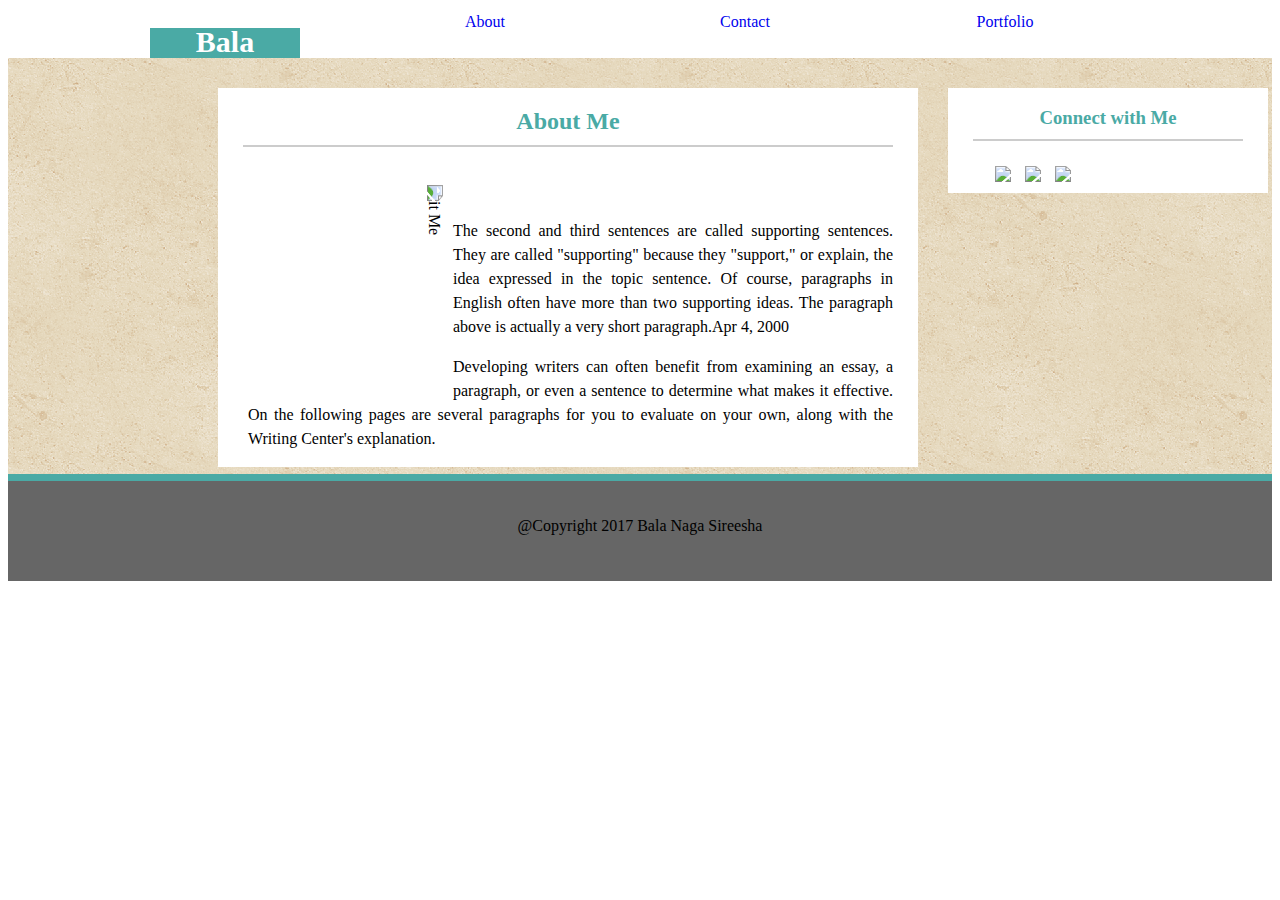
==== index.html @ 5344103e "done copying files" ====
<!DOCTYPE html>
<html>
<head>
	<title>My Profile</title>
	<!--<link rel="stylesheet" type="text/css" href="http://meyerweb.com/eric/tools/css/reset/reset.css">-->
	<link rel="stylesheet" type="text/css" href="style.css">
</head>
<body>
			<header>
				<ul>
					<li><h1 id="pname">Bala</h1></li>
					<a href="index.html">
						<li>About</li>
					</a>
					
					<a href="contact.html">
						<li>Contact</li>
					</a>
					<a href="portfolio.html">
						<li>Portfolio</li>
					</a>
				</ul>


			</header>

		<div id="container">
			

			<section id="main-bio">

				<h2>About Me</h2><br>

				<img id="bio-image" src="C:\Users\Sirisha\Desktop\home-work\total-proj\images\siri.jpg" alt="it Me"><br>
				<p class="aboutp">The second and third sentences are called supporting sentences. They are called "supporting" because they "support," or explain, the idea expressed in the topic sentence. Of course, paragraphs in English often have more than two supporting ideas. The paragraph above is actually a very short paragraph.Apr 4, 2000</p>

				<p class="aboutp">Developing writers can often benefit from examining an essay, a paragraph, or even a sentence to determine what makes it effective. On the following pages are several paragraphs for you to evaluate on your own, along with the Writing Center's explanation.</p>

			</section>

			<section id="contact-info">
				
				<h3><strong>Connect with Me</strong></h3>

				<ul>
					<li>
					    <a href="https://github.com/nbnsireesha">
					      <img class="small" src="C:\Users\Sirisha\Desktop\home-work\total-proj\images\if_github_square_black_107109.png">
					    </a>
	  				</li>

					<li>
					    <a href="https://www.linkedin.com/in/bala-naga-sireesha-nekkanti-05011a69?lipi=urn%3Ali%3Apage%3Ad_flagship3_profile_view_base%3B%2F2owKLOzRYaXzt5Z5wBqDQ%3D%3D">
					      <img class="small" src="C:\Users\Sirisha\Desktop\home-work\total-proj\images\if_linkedin_square_color_107091.png">
					    </a>
					</li>

					<li>
					    <a href="https://stackoverflow.com/users/8514142/sireesha">
					      <img class="small" src="C:\Users\Sirisha\Desktop\home-work\total-proj\images\if_Stack_Overflow_1298710.png">
					    </a>
	  				</li>
					
				</ul>

			</section>
		</div>
		<footer>
				
				<p>@Copyright 2017 Bala Naga Sireesha</p>

		</footer>

	

</body>
</html>
---- style.css ----
h1{
	
	background-color:#4aaaa5 ;
	color: #ffffff;
	height: 30px;
	font-size: 30px;
	
}
header{
	width: 1200px;
	height: 50px;
	margin:0;
	margin-left: auto;
	margin-right: auto;
	background-color: #ffffff;
	border-color: #dddddd;
}
#container{
	
	background-image: url("./images/vintage-concrete/vintage-concrete/vintage-concrete.png");
	background-repeat: repeat;
	height: auto;
	overflow: auto;
}
#main-bio{
	width: 650px;
	float: left;
	background-color: #ffffff;
	margin-left: 210px;
	margin-right: 30px;
	height: auto;
	margin-top: 30px;
	padding-left: 25px;
	padding-right: 25px;
	margin-bottom: 7px;

}
#contact-info{
	width: 270px;
	float: left;
	padding: 0;
	background-color: #ffffff;
	border-color: #dddddd;
	margin-left: auto;
	margin-right: auto;
	margin-top: 30px;
	padding-left: 25px;
	padding-right: 25px;

}
#contact-info ul{

	margin-left: 15px;
	margin-right: 15px;
	padding: 0;
}
#contact-info li{
	list-style-type: none;
	float: left;
	display: block; 
	margin-left: 7px;
	margin-right: 7px;
	display: block;
	cursor: pointer;
	margin: 7px;

}
#bio-image{
	width: 200px;
	height: 200px;
	float: left;
	clear: both;
	margin-right: 10px;
	transform: rotate(90deg);

}
.aboutp{
	margin-left: 5px;
	line-height: 24px;
	text-align: justify;
}
footer{
	background-color: #666666;
	text-align: center;
	padding-top: 20px;
	padding-bottom: 20px;
	clear: both;
	margin-bottom: 0;
	border-top-style: solid;
	border-top-width: 7px;
	border-top-color: #4aaaa5;
	height: 60px;
}
h2,h3{
	text-align: center;
	border-bottom: 2px solid #cccccc;
	padding-bottom: 10px;
	color: #4aaaa5; 
	width: 100%;
}
#small{
	width: 25px;
	height: 25px;
}
header ul{
	margin: 0;
	padding: 0;

}
header li{
	list-style-type: none;
	float: left;
	display: block; 
	width: 150px;
	height: 50px;
	text-align: center;
	line-height: 27px;
	float: right;
}
header ul li:first-child{
	float: left;
	margin-left: 110px;


}
.clearing{
	clear: both;
}
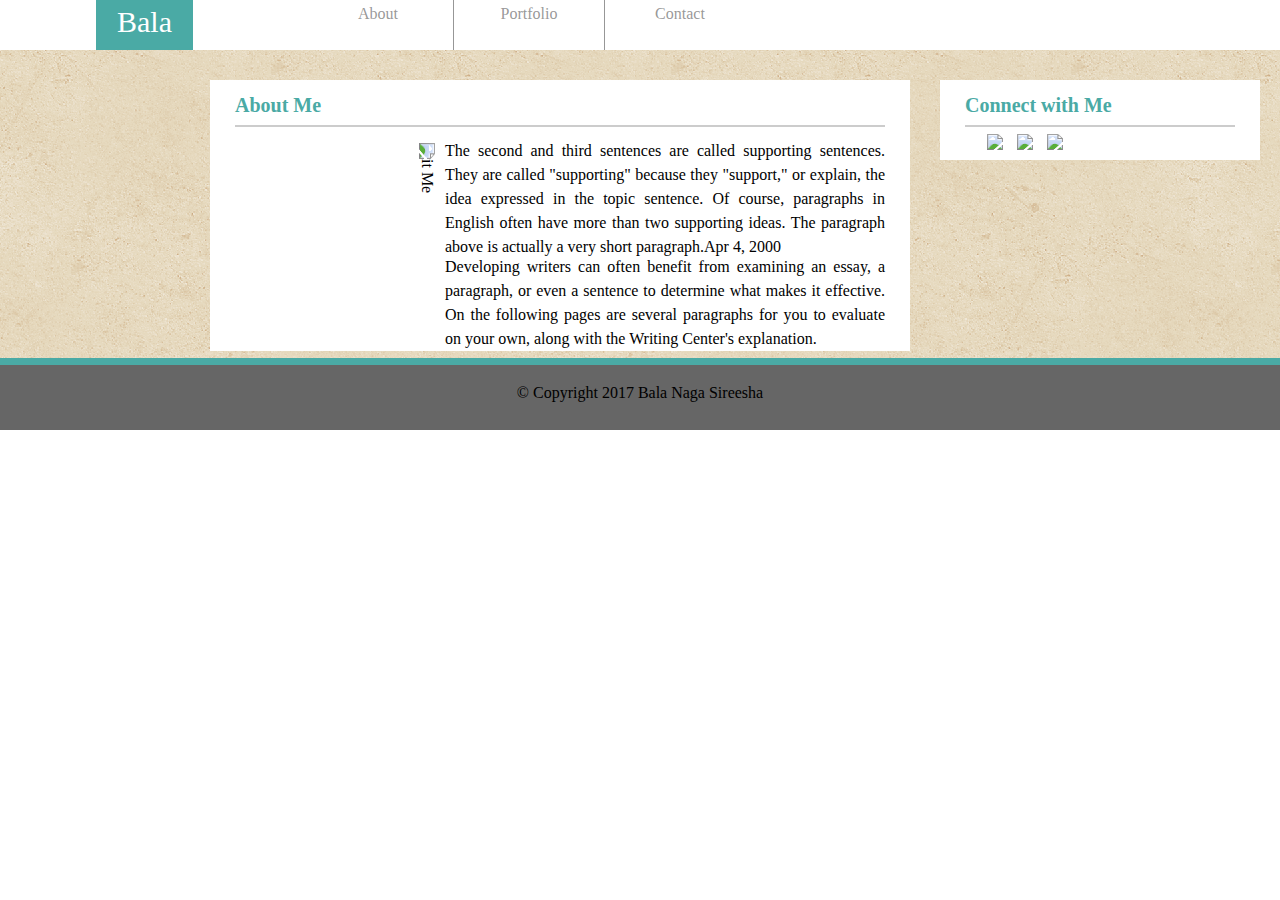
==== commit ee5d8d67: "commited" ====
--- a/index.html
+++ b/index.html
@@ -3,22 +3,21 @@
 <head>
 	<title>My Profile</title>
 	<!--<link rel="stylesheet" type="text/css" href="http://meyerweb.com/eric/tools/css/reset/reset.css">-->
+	<meta charset="utf-8">
+	<meta name="viewport" content="width=device-width, initial-scale=1.0">
+	<link rel="stylesheet" type="text/css" href="reset.css">
 	<link rel="stylesheet" type="text/css" href="style.css">
 </head>
 <body>
-			<header>
+			<div>
+				<h1 id="pname">Bala</h1>
+			</div>
+			<header id="navcon">
 				<ul>
-					<li><h1 id="pname">Bala</h1></li>
-					<a href="index.html">
-						<li>About</li>
-					</a>
 					
-					<a href="contact.html">
-						<li>Contact</li>
-					</a>
-					<a href="portfolio.html">
-						<li>Portfolio</li>
-					</a>
+					  <li><a href="index.html">About</a></li>
+				      <li><a href="portfolio.html">Portfolio</a></li>
+				      <li><a href="contact.html">Contact</a></li>
 				</ul>
 
 
@@ -32,7 +31,7 @@
 				<h2>About Me</h2><br>
 
 				<img id="bio-image" src="C:\Users\Sirisha\Desktop\home-work\total-proj\images\siri.jpg" alt="it Me"><br>
-				<p class="aboutp">The second and third sentences are called supporting sentences. They are called "supporting" because they "support," or explain, the idea expressed in the topic sentence. Of course, paragraphs in English often have more than two supporting ideas. The paragraph above is actually a very short paragraph.Apr 4, 2000</p>
+				<p class="aboutp">The second and third sentences are called supporting sentences. They are called "supporting" because they "support," or explain, the idea expressed in the topic sentence. Of course, paragraphs in English often have more than two supporting ideas. The paragraph above is actually a very short paragraph.Apr 4, 2000</p><br>
 
 				<p class="aboutp">Developing writers can often benefit from examining an essay, a paragraph, or even a sentence to determine what makes it effective. On the following pages are several paragraphs for you to evaluate on your own, along with the Writing Center's explanation.</p>
 
@@ -65,9 +64,9 @@
 
 			</section>
 		</div>
-		<footer>
+		<footer class="foo">
 				
-				<p>@Copyright 2017 Bala Naga Sireesha</p>
+				<p>&copy; Copyright 2017 Bala Naga Sireesha</p>
 
 		</footer>
 
--- a/style.css
+++ b/style.css
@@ -1,4 +1,50 @@
-
+#navcon a {
+	text-decoration: none;
+	color: rgba(102, 102, 102, 0.68);
+}
+#pname{
+	margin-top: 0px;
+    margin-bottom: 0px;
+    height: 50px;
+    padding-top: -5px;
+    clear: both;
+    display: inline-block;
+    float: left;
+    padding-left: 21px;
+    padding-right: 21px;
+    line-height: 44px;
+    margin-left: 96px;
+}
+.foo{
+	background-color: #666666;
+    text-align: center;
+    padding-top: 20px;
+    padding-bottom: 20px;
+    clear: both;
+    margin-bottom: 0;
+    border-top-style: solid;
+    border-top-width: 7px;
+    border-top-color: #4aaaa5;
+    height: 25px;
+}
+.head{
+	font-size: 20px;
+    font-weight: bold;
+    border-bottom: 2px solid #cccccc;
+    padding-bottom: 10px;
+    padding-top: 15px;
+}
+#navcon li{
+	position: relative;
+	display: inline-block;
+	float: left;
+	padding: auto;
+	margin-bottom: 0px;
+	list-style-type: none;
+}
+#navcon li:not(:first-child) {
+	border-left: solid 1px rgba(102, 102, 102, 0.68);
+}
 h1{
 	
 	background-color:#4aaaa5 ;
@@ -77,27 +123,31 @@
 }
 .aboutp{
 	margin-left: 5px;
-	line-height: 24px;
-	text-align: justify;
+    line-height: 24px;
+    text-align: justify;
+    margin-top: -20px;
 }
 footer{
-	background-color: #666666;
-	text-align: center;
-	padding-top: 20px;
-	padding-bottom: 20px;
-	clear: both;
-	margin-bottom: 0;
-	border-top-style: solid;
-	border-top-width: 7px;
-	border-top-color: #4aaaa5;
-	height: 60px;
+	    background-color: #666666;
+    text-align: center;
+    padding-top: 20px;
+    padding-bottom: 20px;
+    clear: both;
+    margin-bottom: 0;
+    border-top-style: solid;
+    border-top-width: 7px;
+    border-top-color: #4aaaa5;
+    height: 25px;
 }
 h2,h3{
-	text-align: center;
-	border-bottom: 2px solid #cccccc;
-	padding-bottom: 10px;
-	color: #4aaaa5; 
-	width: 100%;
+	text-align: left;
+    border-bottom: 2px solid #cccccc;
+    padding-bottom: 10px;
+    color: #4aaaa5;
+    width: 100%;
+    font-size: 20px;
+    font-weight: bold;
+    margin-top: 15px;
 }
 #small{
 	width: 25px;
@@ -127,3 +177,419 @@
 .clearing{
 	clear: both;
 }
+textarea{
+	width: 610px;
+	padding: 12px 20px;
+	margin: 8px 0;
+	height: 150px;
+
+}
+input[type=text]{
+	width: 610px;
+	padding: 12px 20px;
+	margin: 8px 0;
+
+}
+input[type=submit]{
+	width: 93px;
+	background-color: #4aaaa5 ;
+	color: white;
+	cursor: pointer;
+	margin: 8px 0;
+	border: none;
+	height: 43px;
+
+}
+#contacth1{
+	color: #4aaaa5;
+    font-size: 25px;
+    font-weight: bold;
+    border-bottom: 2px solid #cccccc;
+    padding-bottom: 10px;
+    padding-top: 15px;
+    margin-bottom: 10px;
+}
+#placeholders1,#placeholders2,#placeholders3,#placeholders4,
+#placeholders5{
+	position: relative;
+}
+.port-image{
+	   
+    width: 280px;
+    height: 185px;
+    float: left;
+    margin-right: 41px;
+    margin-left: 4px;
+    margin-top: 19px;
+    margin-bottom: 11px;
+}
+#port-p{
+	color:  #4aaaa5;
+	font-size: 25px;
+	font-weight: bold;
+	border-bottom: 2px solid #cccccc;
+	padding-bottom: 10px;
+
+}
+.imgs{
+	position: absolute;
+    width: 280px;
+    height: 50px;
+    bottom: 10px;
+    color: white;
+    background-color: #4aaaa5;
+    clear: both;
+    float: left;
+    text-align: center;
+    line-height: 45px;
+}
+.img1{
+	
+    left: 4px;
+    top: 141px;
+}
+.img2{
+	right: 41px;
+    top: 141px;
+}
+.img3{
+	left: 4px;
+    top: 353px;
+}
+.img4{
+	right: 41px;
+	top: 353px;
+}
+.img5{
+	top: 573px;
+    left: 4px;
+}
+
+
+
+/*
+for desktop contact.html
+*/
+
+
+@media only screen and (max-width:980px) {
+	textarea{
+		width: 289px;
+		padding: 6px 10px;
+		margin: 4px 0;
+		height: 150px;
+
+	}
+	input[type=text]{
+		width: 289px;
+	    padding: 10px 10px;
+	    margin: 4px 0;
+
+	}
+	input[type=submit]{
+		width: 90px;
+		background-color: #4aaaa5 ;
+		color: white;
+		cursor: pointer;
+		margin: 8px 0;
+		border: none;
+		height: 43px;
+
+	}
+}/*end of media query */
+/*
+for desktop portfolio
+*/
+@media only screen and (max-width:980px){
+    .port-image{
+       
+        min-width: 98%;
+    height: auto;
+    margin-right: 20px;
+    margin-left: 3px;
+    margin-top: 10px;
+    margin-bottom: 7px;
+    }
+    .imgs{
+            min-width: 358px;
+    }
+    .img1{
+    
+       left: 3px;
+    	top: 291px;
+    }
+    .img2{
+            left: 3px;
+    	top: 671px;
+    }
+    .img3{
+       left: 3px;
+    	top: 1047px;
+    }
+    .img4{
+        left: 3px;
+    	top: 1421px;
+    }
+    .img5{
+        top: 1799px;
+    	left: 3px;
+    }
+
+
+}
+
+
+
+
+/*
+for desktop index.html
+*/
+@media only screen and (max-width: 980px) {
+	#main-bio{
+		width: 365px;
+    margin-left: 95px;
+    margin-right: 20px;
+    margin-top: 20px;
+    padding-left: 20px;
+    padding-right: 20px;
+	}
+
+	#contact-info{
+		  width: 194px;
+    /* margin-right: 25px; */
+    padding-left: 20px;
+    padding-right: 20px;
+    margin-top: 21px;
+	}
+	#bio-image{
+		max-width: 100%;
+	    min-width: 70%;
+	    float: none;
+	    display: block;
+	    height: auto;
+	    margin-top: 10%;
+	    margin-bottom: 10%;
+	    margin-left: 14%;
+	}
+	.small{
+		width: 40px;
+    	height: 40px;
+	}
+	#container{
+	
+		width: 100%;
+	    margin-right: 10px;
+	    margin-left: auto;
+	    margin-right: auto;
+	
+	}
+	header{
+		width: 1024px;
+		margin-left: auto;
+		margin-right: auto;
+	}
+	footer{
+		width: 100%;
+	    margin-right: 0;
+	    margin-left: auto;
+	}
+
+}
+/*
+for tablets index.html and contact.html
+*/
+@media only screen and (max-width: 768px) {
+    #main-bio{
+        width: 75%;
+    }
+    #bio-image {
+		    min-width: 150px;
+	    min-height: 150px;
+	    float: left;
+	    display: inline;
+	    margin-top: 2%;
+	    margin-bottom: 5%;
+	    margin-left: -4%;
+	    margin-right: -2%;
+	}
+	#contact-info{
+		 width: 75%;
+    /* margin-right: 25px; */
+    padding-left: 20px;
+    padding-right: 20px;
+    margin-top: 21px;
+    margin-left: 15%;
+    margin-bottom: 3%;
+	}
+	textarea{
+		width: 430px;
+		padding: 6px 10px;
+		margin: 4px 0;
+		height: 150px;
+
+	}
+	input[type=text]{
+		width: 430px;
+		padding: 10px 10px;
+		margin: 4px 0;
+
+	}
+	input[type=submit]{
+		width: 70px;
+		background-color: #4aaaa5 ;
+		color: white;
+		cursor: pointer;
+		margin: 8px 0;
+		border: none;
+		height: 43px;
+
+	}
+
+}
+/*for tablets portfolio.html  */
+
+@media only screen and (max-width: 768px){
+    .port-image{
+       
+        width: 70%;
+        margin-right: 20px;
+        margin-left: 3px;
+        margin-top: 10px;
+        margin-bottom: 7px;
+    }
+    .imgs{
+        width: 70%;
+    }
+    .img1{
+    
+        left: 3px;
+        top: 134px;
+    }
+    .img2{
+            left: 3px;
+            top: 337px;
+    }
+    .img3{
+       left: 3px;
+        top: 539px;
+    }
+    .img4{
+        left: 3px;
+        top: 737px;
+    }
+    .img5{
+        top: 944px;
+    	left: 3px;
+    }
+
+
+}
+@media only screen and (max-width: 640px){
+    
+	#main-bio{
+        width: 75%;
+    	margin-left: 9%;
+    }
+    #bio-image {
+		max-width: 100%;
+    min-height: 70%;
+    height: auto;
+    float: none;
+    display: block;
+    margin-top: 5%;
+    margin-bottom: 10%;
+    margin-left: 23%;
+    height: auto;
+    margin-right: 18%;
+	}
+	#contact-info{
+		 width: 75%;
+    /* margin-right: 25px; */
+	    padding-left: 16px;
+	    padding-right: 27px;
+	    margin-top: 21px;
+	    margin-left: 9%;
+	    margin-bottom: 3%;
+	}
+	#pname{
+		margin-top: 0px;
+	    margin-bottom: 0px;
+	    height: 50px;
+	    padding-top: -5px;
+	    clear: both;
+	    display: block;
+	    float: none;
+	    padding-left: 278px;
+	    padding-right: 21px;
+	    line-height: 44px;
+	    margin-left: 56px;
+	    width: 100%;
+	    margin-left: 0px;
+	}
+	#navcon li{
+		position: relative;
+	    display: inline-block;
+	    float: none;
+	    margin-bottom: 0px;
+	    list-style-type: none;
+	    margin-top: 1px;
+	    /* padding-top: 0px; */
+	    line-height: -1px;
+	    margin-left: 35px;
+	}
+	.port-image{
+       
+        width: 150px;
+        margin-right: 20px;
+        margin-left: 3px;
+        margin-top: 10px;
+        margin-bottom: 7px;
+    }
+    .imgs{
+        width: 150px;
+    }
+    .img1 {
+        left: 3px;
+        top: 138px;
+    }
+    .img2 {
+        right: 64px;
+        top: 138px;
+    }
+    .img3 {
+        left: 3px;
+        top: 294px;
+    }
+    .img4 {
+        left: 3px;
+        top: 340px;
+    }
+    .img5 {
+        left: 4px;
+        top: 569px;
+    }
+    textarea{
+		width: 95%;
+    padding: 6px 10px;
+    margin: 4px 0;
+    height: 150px;
+
+	}
+	input[type=text]{
+		max-width: 95%;
+    padding: 10px 10px;
+    margin: 4px 0;
+
+	}
+	input[type=submit]{
+		width: 70px;
+		background-color: #4aaaa5 ;
+		color: white;
+		cursor: pointer;
+		margin: 8px 0;
+		border: none;
+		height: 43px;
+
+	}
+
+}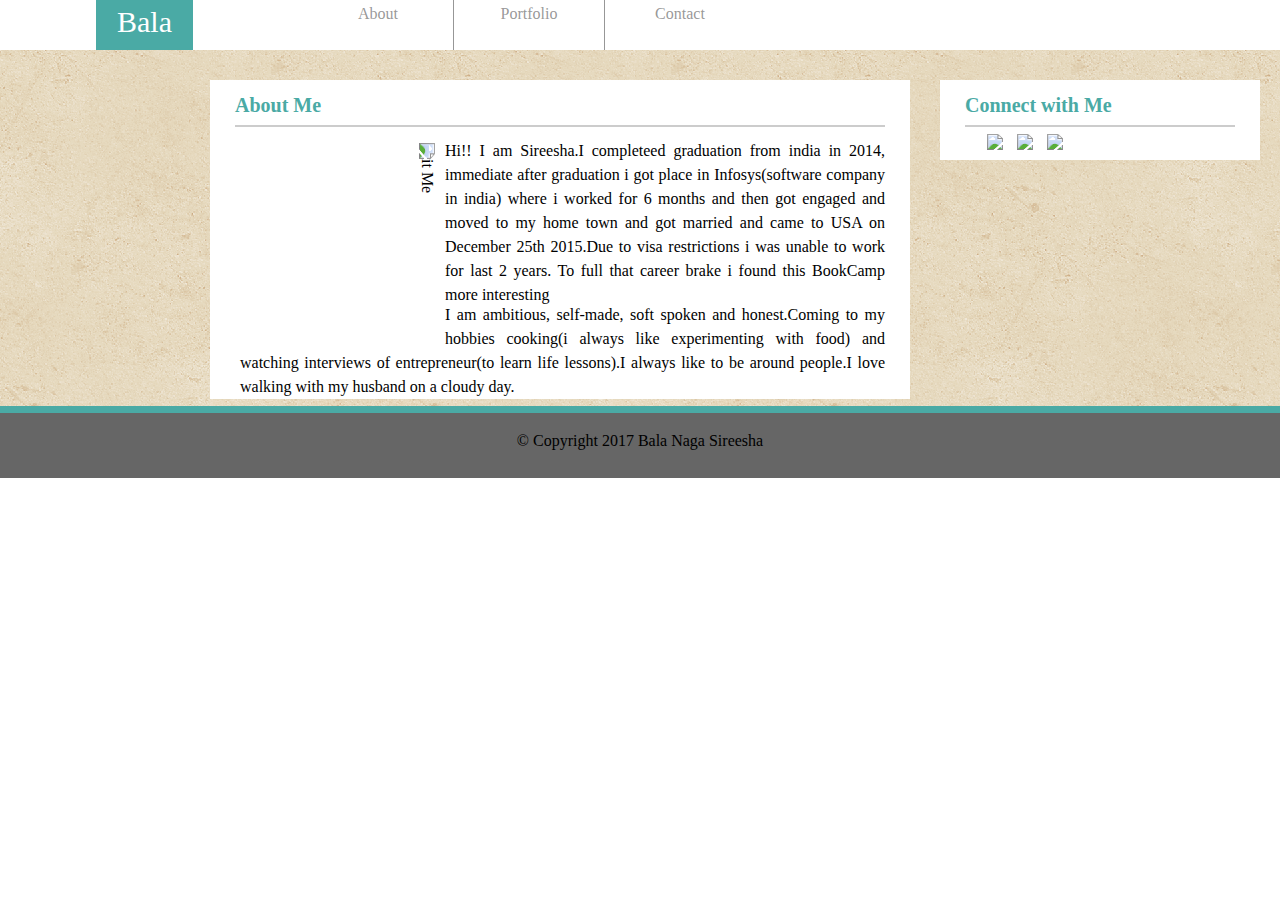
==== commit d006df44: "updated" ====
--- a/index.html
+++ b/index.html
@@ -31,9 +31,10 @@
 				<h2>About Me</h2><br>
 
 				<img id="bio-image" src="C:\Users\Sirisha\Desktop\home-work\total-proj\images\siri.jpg" alt="it Me"><br>
-				<p class="aboutp">The second and third sentences are called supporting sentences. They are called "supporting" because they "support," or explain, the idea expressed in the topic sentence. Of course, paragraphs in English often have more than two supporting ideas. The paragraph above is actually a very short paragraph.Apr 4, 2000</p><br>
+				<p class="aboutp">Hi!! I am Sireesha.I completeed graduation from india in 2014, immediate after graduation i got place in Infosys(software company in india) where i worked for 6 months and then got engaged and moved to my home town and got married and came to USA on December 25th 2015.Due to visa restrictions i was unable to work for last 2 years.
+				To full that career brake i found this BookCamp more interesting  </p><br>
 
-				<p class="aboutp">Developing writers can often benefit from examining an essay, a paragraph, or even a sentence to determine what makes it effective. On the following pages are several paragraphs for you to evaluate on your own, along with the Writing Center's explanation.</p>
+				<p class="aboutp">I am ambitious, self-made, soft spoken and honest.Coming to my hobbies cooking(i always like experimenting with food) and watching interviews of entrepreneur(to learn life lessons).I always like to be around people.I love walking with my husband on a cloudy day.</p>
 
 			</section>
 
--- a/style.css
+++ b/style.css
@@ -265,101 +265,26 @@
     left: 4px;
 }
 
-
-
-/*
-for desktop contact.html
-*/
-
-
-@media only screen and (max-width:980px) {
-	textarea{
-		width: 289px;
-		padding: 6px 10px;
-		margin: 4px 0;
-		height: 150px;
-
-	}
-	input[type=text]{
-		width: 289px;
-	    padding: 10px 10px;
-	    margin: 4px 0;
-
-	}
-	input[type=submit]{
-		width: 90px;
-		background-color: #4aaaa5 ;
-		color: white;
-		cursor: pointer;
-		margin: 8px 0;
-		border: none;
-		height: 43px;
-
-	}
-}/*end of media query */
-/*
-for desktop portfolio
-*/
-@media only screen and (max-width:980px){
-    .port-image{
-       
-        min-width: 98%;
-    height: auto;
-    margin-right: 20px;
-    margin-left: 3px;
-    margin-top: 10px;
-    margin-bottom: 7px;
-    }
-    .imgs{
-            min-width: 358px;
-    }
-    .img1{
-    
-       left: 3px;
-    	top: 291px;
-    }
-    .img2{
-            left: 3px;
-    	top: 671px;
-    }
-    .img3{
-       left: 3px;
-    	top: 1047px;
-    }
-    .img4{
-        left: 3px;
-    	top: 1421px;
-    }
-    .img5{
-        top: 1799px;
-    	left: 3px;
-    }
-
-
-}
-
-
-
-
 /*
 for desktop index.html
 */
 @media only screen and (max-width: 980px) {
 	#main-bio{
+		
 		width: 365px;
-    margin-left: 95px;
-    margin-right: 20px;
-    margin-top: 20px;
-    padding-left: 20px;
-    padding-right: 20px;
+	    margin-left: 95px;
+	    margin-right: 20px;
+	    margin-top: 20px;
+	    padding-left: 20px;
+	    padding-right: 20px;
 	}
 
 	#contact-info{
 		  width: 194px;
     /* margin-right: 25px; */
-    padding-left: 20px;
-    padding-right: 20px;
-    margin-top: 21px;
+	    padding-left: 20px;
+	    padding-right: 20px;
+	    margin-top: 21px;
 	}
 	#bio-image{
 		max-width: 100%;
@@ -393,6 +318,63 @@
 	    margin-right: 0;
 	    margin-left: auto;
 	}
+	 .port-image{
+       
+        min-width: 98%;
+	    height: auto;
+	    margin-right: 20px;
+	    margin-left: 3px;
+	    margin-top: 10px;
+	    margin-bottom: 7px;
+    }
+    .imgs{
+            min-width: 358px;
+    }
+    .img1{
+    
+       left: 3px;
+    	top: 291px;
+    }
+    .img2{
+            left: 3px;
+    	top: 671px;
+    }
+    .img3{
+       left: 3px;
+    	top: 1047px;
+    }
+    .img4{
+        left: 3px;
+    	top: 1421px;
+    }
+    .img5{
+        top: 1799px;
+    	left: 3px;
+    }
+    textarea{
+		width: 289px;
+		padding: 6px 10px;
+		margin: 4px 0;
+		height: 150px;
+
+	}
+	input[type=text]{
+		width: 289px;
+	    padding: 10px 10px;
+	    margin: 4px 0;
+
+	}
+	input[type=submit]{
+		width: 90px;
+		background-color: #4aaaa5 ;
+		color: white;
+		cursor: pointer;
+		margin: 8px 0;
+		border: none;
+		height: 43px;
+
+	}
+
 
 }
 /*
@@ -444,12 +426,7 @@
 		height: 43px;
 
 	}
-
-}
-/*for tablets portfolio.html  */
-
-@media only screen and (max-width: 768px){
-    .port-image{
+	 .port-image{
        
         width: 70%;
         margin-right: 20px;
@@ -482,8 +459,8 @@
     	left: 3px;
     }
 
-
-}
+}
+
 @media only screen and (max-width: 640px){
     
 	#main-bio{
